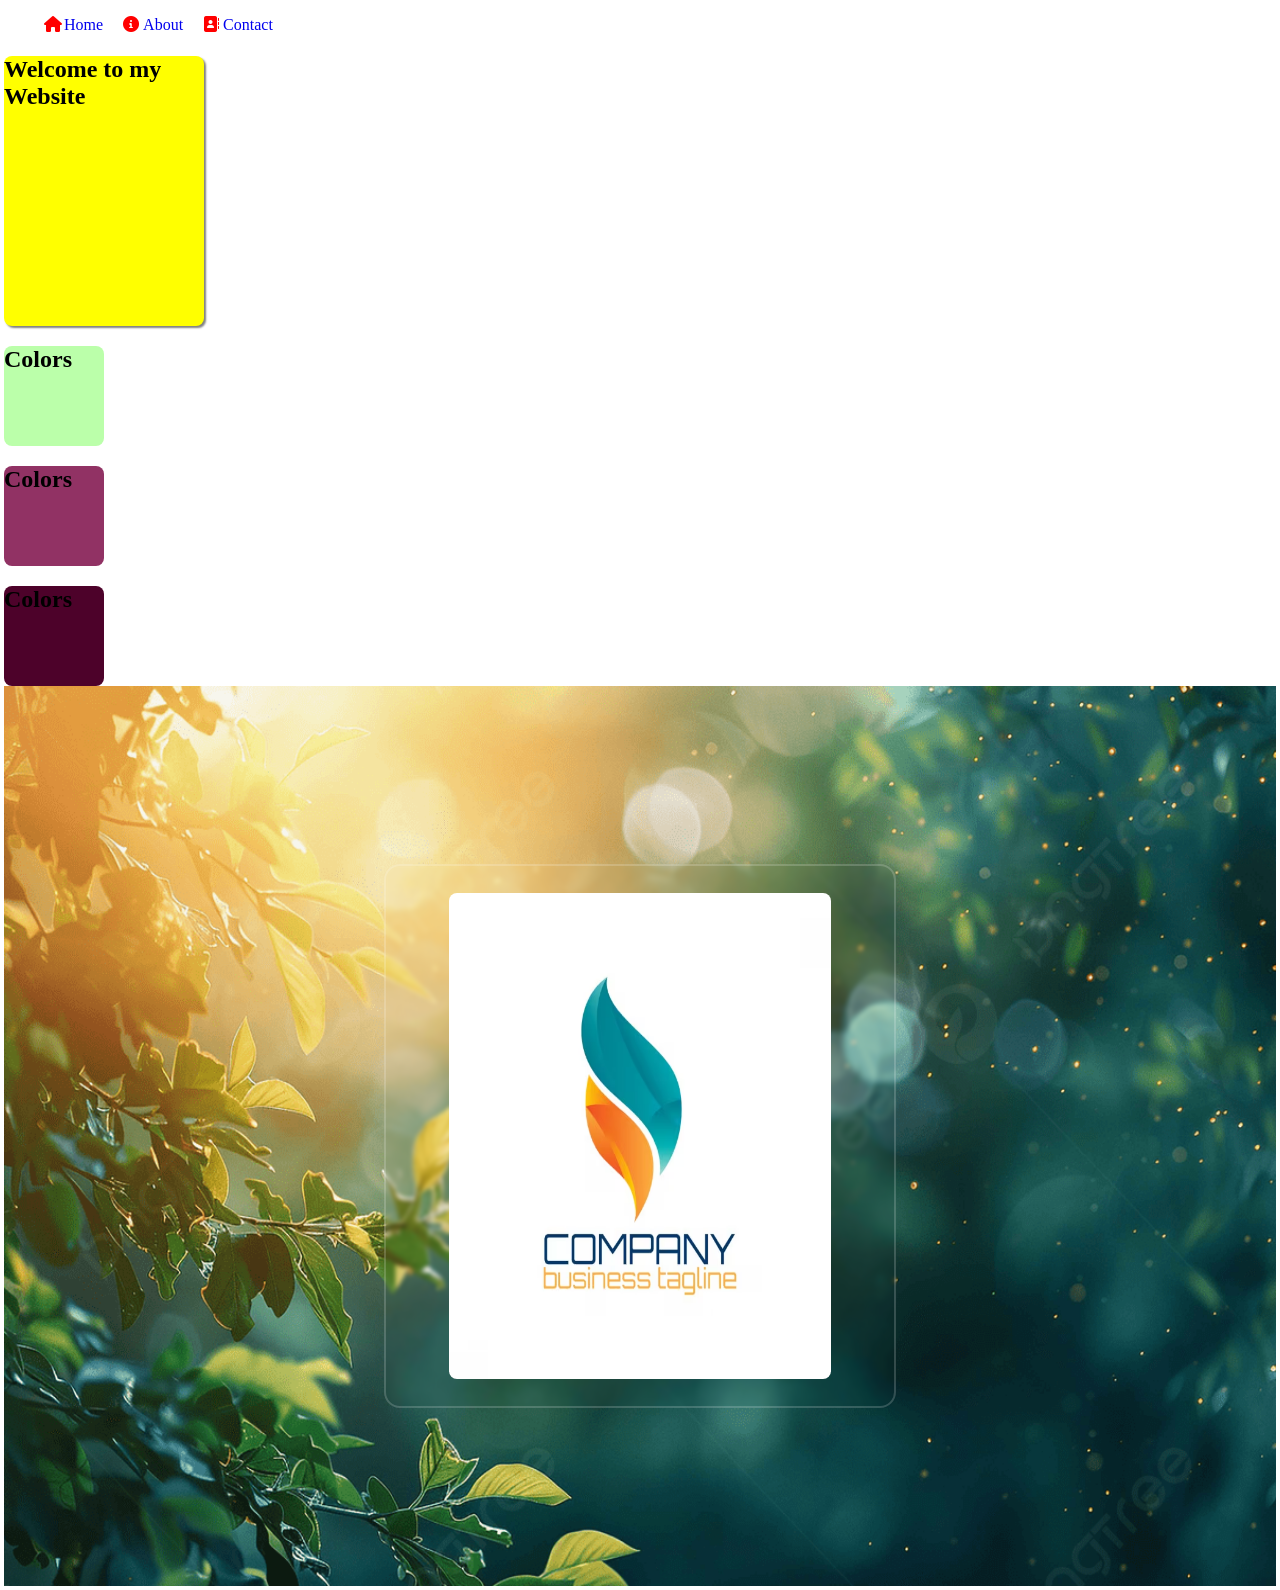
==== about.html @ e3e71456 "CSS box model intro" ====
<!DOCTYPE html>
<html lang="en">
<head>
    <meta charset="UTF-8">
    <meta name="viewport" content="width=device-width, initial-scale=1,0">
    <title>Document</title>
    <link rel="stylesheet" href="about.css">
    <link rel="stylesheet" href="https://cdnjs.cloudflare.com/ajax/libs/font-awesome/6.0.0/css/all.min.css">
</head>
<body>
    <header>
      <nav>
        <ul>
          <li><a href="index.html"><i class="fa-solid fa-house"></i>Home</a></li>
          <li><a href="index.html"><i class="fa-solid fa-circle-info"></i>About</a></li>
          <li><a href="index.html"><i class="fa-solid fa-address-book"></i></i>Contact</a></li>
        </ul>
      </nav>
    </header>
    <main>
        <section class="container">
            <h1>Welcome to my Website</h1>
        </section>
        <section>
            <div class="background">
                <h2>Colors</h2>
            </div>
        </section>
        <section>
            <div class="background-one">
                <h2>Colors</h2>
            </div>
        </section>
        <section>
            <div class="background-two">
                <h2>Colors</h2>
            </div>
        </section>
        <section>
            <div class="glass">
                <img class="bg-img" src="assets/images/leaves.jpg" alt="background-image">
                <div class="card">
                    <img id="logo" src="assets/images/logo.avif" alt="Logo">
                </div>
            </div>
        </section>
    </main>
</body>
</html>
---- about.css ----
body{
    margin: 4px;
}
i{
    width: 20px;
    height: 20px;
    color: red;
}
nav ul {
    display: flex;
}

nav ul {
    list-style-type: none;
    gap: 20px;
}
nav a {
    text-decoration: none;
}

.container{
    box-shadow: 2px 2px 2px gray;
    width: 200px;
    height: 30vh;
    background-color: yellow;
    color: black;
    border-radius: 8px;
}

/* Hexadecimal colors #RRGGBB */
.background{
    background-color: #bfa;
    height: 100px;
    width: 100px;
    border-radius: 8px;
}
/* RGB 0-255 */
.background-one{
    background-color: rgb(145, 50, 100);
    height: 100px;
    width: 100px;
    border-radius: 8px;
}
.background-two{
    background-color: rgba(77, 2, 42);
    height: 100px;
    width: 100px;
    border-radius: 8px;
}   
main{
    justify-content: center;
}

.glass{
    position: relative;
    display: flex;
    align-items: center;
    justify-content: center;
    min-height: 100vh;
    width: 100%;
}
.bg-img{
    width: 100%;
    height: 100vh;
}

.card{
    position: absolute;
    height: 60%;
    width: 40%;
    border: 2px solid rgba(255, 255, 255, 0.18);
    backdrop-filter: blur(2px);
    border-radius: 1em;
    display: flex;
    align-items: center;
    justify-content: center;
    transition: transform 0.8s, backdrop-filter 0.5s;
    z-index: 10;
}


.card:hover{
    backdrop-filter: blur(14px);
    cursor: pointer;
    transform: rotateY(180deg);
}
#logo {
    height: 90%;
    width: 75%;
    border-radius: 8px;
}

.box{
    width: 300px;
    height: 200px;
    padding: 10px;
    margin: 5px;
    border: 1px solid red;
    background-color: blueviolet;
}
.box-1{
    width: 300px;
    height: 200px;
    padding: 10px;
    margin: 5px;
    border: 1px solid red;
    background-color: blueviolet;
    box-sizing: border-box;
}
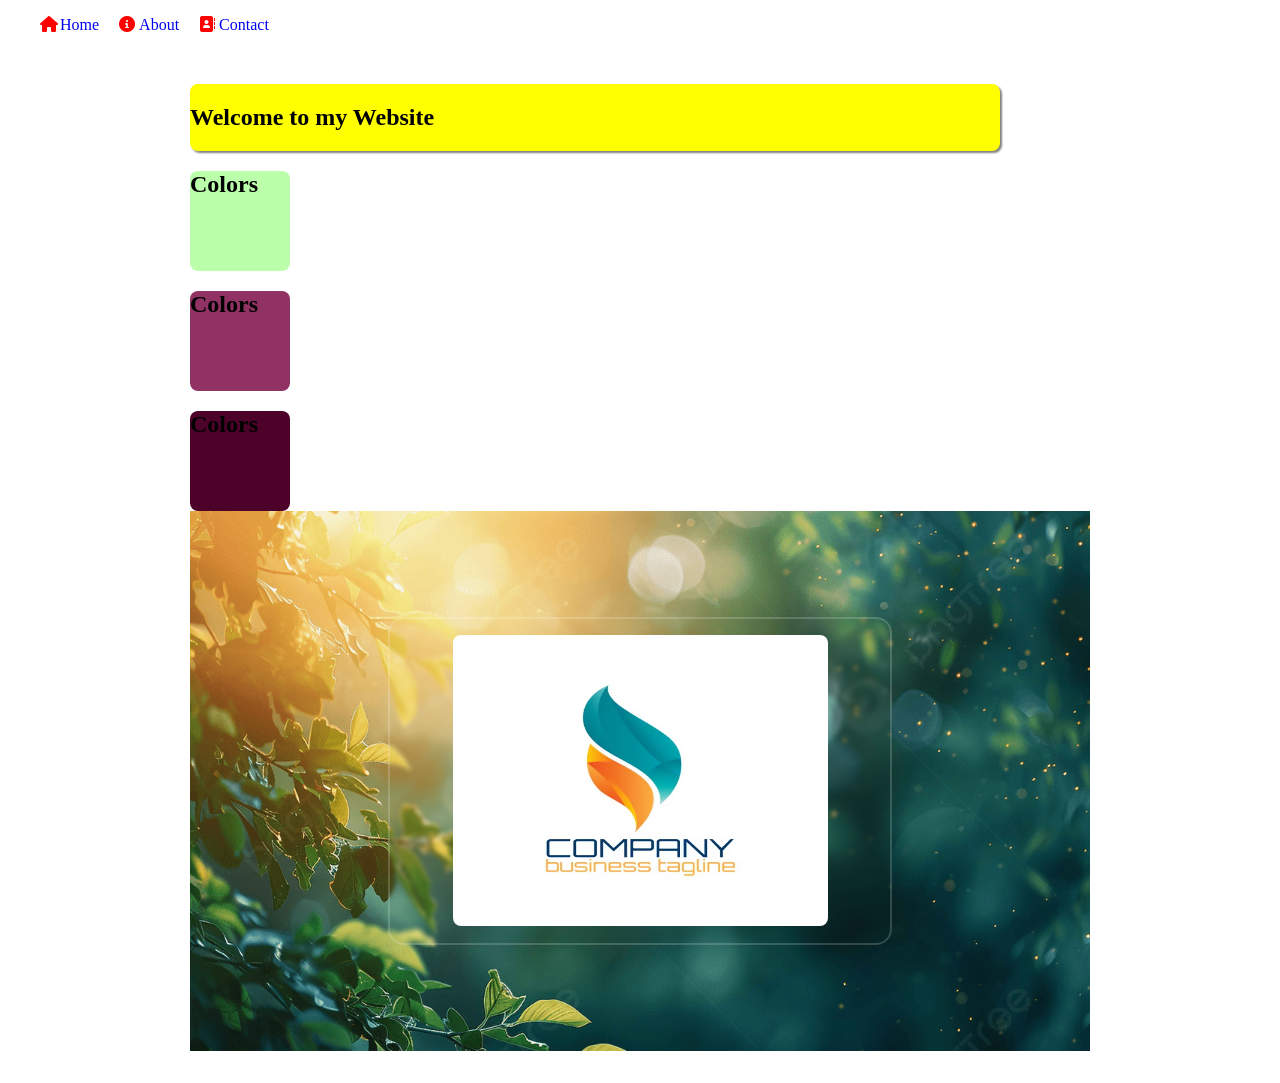
==== commit 5bd6ddca: "Add responsive design" ====
--- a/about.html
+++ b/about.html
@@ -2,7 +2,7 @@
 <html lang="en">
 <head>
     <meta charset="UTF-8">
-    <meta name="viewport" content="width=device-width, initial-scale=1,0">
+    <meta name="viewport" content="width=device-width, initial-scale=1.0">
     <title>Document</title>
     <link rel="stylesheet" href="about.css">
     <link rel="stylesheet" href="https://cdnjs.cloudflare.com/ajax/libs/font-awesome/6.0.0/css/all.min.css">
@@ -13,7 +13,7 @@
         <ul>
           <li><a href="index.html"><i class="fa-solid fa-house"></i>Home</a></li>
           <li><a href="index.html"><i class="fa-solid fa-circle-info"></i>About</a></li>
-          <li><a href="index.html"><i class="fa-solid fa-address-book"></i></i>Contact</a></li>
+          <li><a href="index.html"><i class="fa-solid fa-address-book"></i>Contact</a></li>
         </ul>
       </nav>
     </header>
--- a/about.css
+++ b/about.css
@@ -1,16 +1,16 @@
 body{
-    margin: 4px;
+    margin: 0;
 }
 i{
+    display: inline-block;
     width: 20px;
     height: 20px;
     color: red;
 }
+
 nav ul {
     display: flex;
-}
-
-nav ul {
+    flex-direction: column;
     list-style-type: none;
     gap: 20px;
 }
@@ -20,8 +20,9 @@
 
 .container{
     box-shadow: 2px 2px 2px gray;
-    width: 200px;
-    height: 30vh;
+    width: 90%;
+    max-width: 1200px;
+    height: auto;
     background-color: yellow;
     color: black;
     border-radius: 8px;
@@ -42,13 +43,15 @@
     border-radius: 8px;
 }
 .background-two{
-    background-color: rgba(77, 2, 42);
+    background-color: rgba(77, 2, 42, 1);
     height: 100px;
     width: 100px;
     border-radius: 8px;
 }   
 main{
     justify-content: center;
+    display: flex;
+    flex-direction: column;
 }
 
 .glass{
@@ -56,18 +59,22 @@
     display: flex;
     align-items: center;
     justify-content: center;
-    min-height: 100vh;
+    min-height: 60vh;
+    overflow: hidden;
     width: 100%;
 }
 .bg-img{
+    position: absolute;
     width: 100%;
-    height: 100vh;
+    height: 100%;
+    object-fit: cover;
 }
 
 .card{
     position: absolute;
     height: 60%;
-    width: 40%;
+    width: 90%;
+    max-width: 500px;
     border: 2px solid rgba(255, 255, 255, 0.18);
     backdrop-filter: blur(2px);
     border-radius: 1em;
@@ -106,4 +113,31 @@
     border: 1px solid red;
     background-color: blueviolet;
     box-sizing: border-box;
+}
+@media (min-width: 600px){
+
+    nav ul{
+        flex-direction: row;
+        align-items: center;
+    }
+}
+
+
+@media (min-width: 768px){
+    main {
+        padding: 2rem;
+    }
+    .glass {
+        min-height: 50vh;
+    }
+}
+
+@media (min-width: 1024px){
+    main {
+        max-width: 900px;
+        margin: 0 auto;
+    }
+    .glass {
+        min-height: 60vh;
+    }
 }
